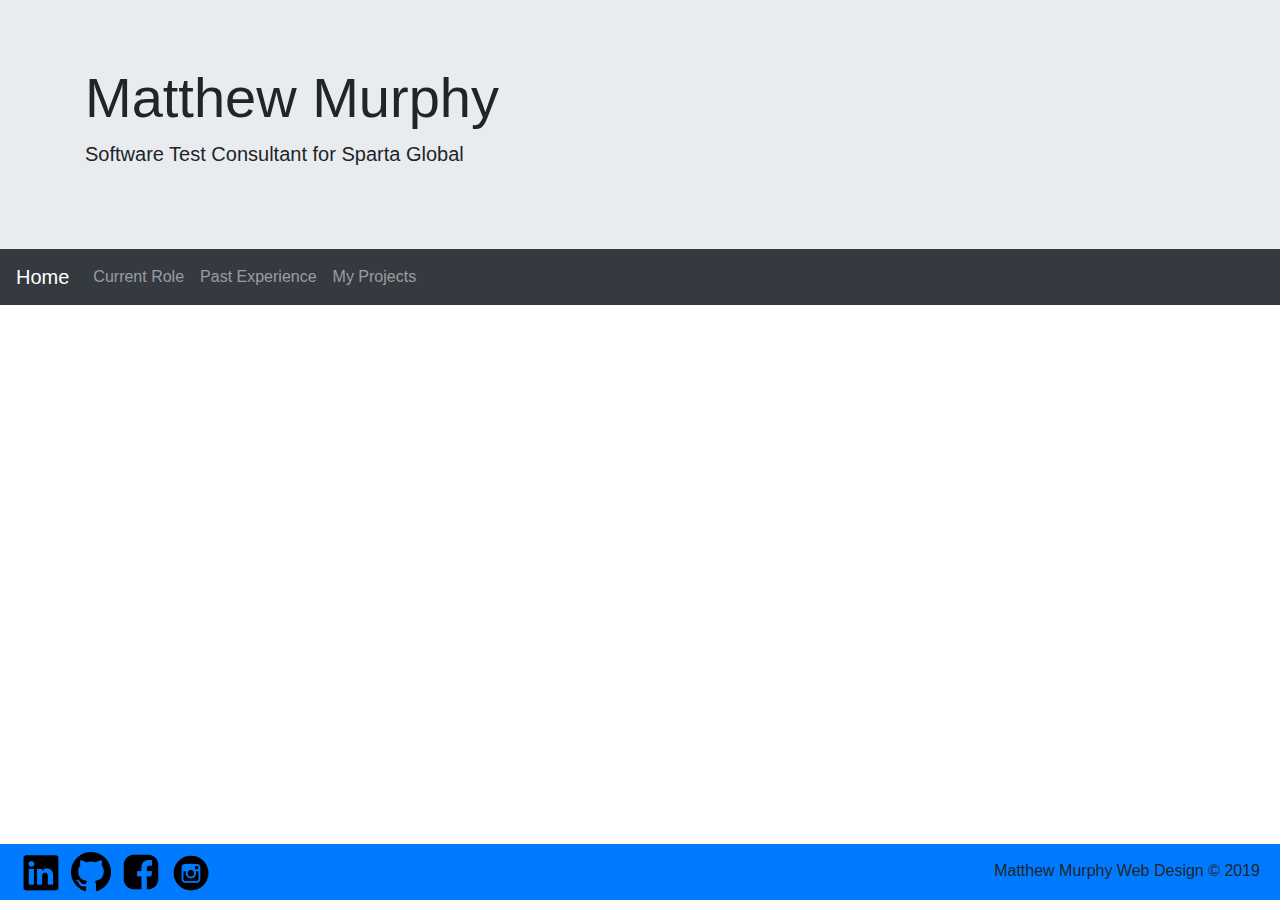
==== index.html @ 3455562f "Added social media icons to footers" ====
<!DOCTYPE html>
<html lang="en" dir="ltr">
  <head>
    <meta charset="utf-8">
    <title>Git Page</title>
    <!--  Bootstrap CSS  -->
    <link rel="stylesheet" href="https://stackpath.bootstrapcdn.com/bootstrap/4.3.1/css/bootstrap.min.css" integrity="sha384-ggOyR0iXCbMQv3Xipma34MD+dH/1fQ784/j6cY/iJTQUOhcWr7x9JvoRxT2MZw1T" crossorigin="anonymous">

    <!--  Bootstrap CSS-->
    <script src="https://code.jquery.com/jquery-3.3.1.slim.min.js" integrity="sha384-q8i/X+965DzO0rT7abK41JStQIAqVgRVzpbzo5smXKp4YfRvH+8abtTE1Pi6jizo" crossorigin="anonymous"></script>
    <script src="https://cdnjs.cloudflare.com/ajax/libs/popper.js/1.14.7/umd/popper.min.js" integrity="sha384-UO2eT0CpHqdSJQ6hJty5KVphtPhzWj9WO1clHTMGa3JDZwrnQq4sF86dIHNDz0W1" crossorigin="anonymous"></script>
    <script src="https://stackpath.bootstrapcdn.com/bootstrap/4.3.1/js/bootstrap.min.js" integrity="sha384-JjSmVgyd0p3pXB1rRibZUAYoIIy6OrQ6VrjIEaFf/nJGzIxFDsf4x0xIM+B07jRM" crossorigin="anonymous"></script>

    <!--  Custom CSS-->
    <link rel="stylesheet" href="css/styles.css">
  </head>
  <body>

    <!--  Jumbotron Page Header-->
    <div class="jumbotron jumbotron-fluid mb-0">
      <div class="container">
        <h1 class="display-4">Matthew Murphy</h1>
        <p class="lead">Software Test Consultant for Sparta Global</p>
      </div>
    </div>

    <!--  Top Navigation Bar for Page-->
    <nav class="navbar navbar-expand-lg navbar-dark bg-dark">
      <a class="navbar-brand" href="#">Home</a>
      <button class="navbar-toggler" type="button" data-toggle="collapse" data-target="#navbarNavAltMarkup" aria-controls="navbarNavAltMarkup" aria-expanded="false" aria-label="Toggle navigation">
        <span class="navbar-toggler-icon"></span>
      </button>
      <div class="collapse navbar-collapse" id="navbarNavAltMarkup">
        <div class="navbar-nav">
          <a class="nav-item nav-link" href="pages/current-role.html">Current Role<span class="sr-only">(current)</span></a>
          <a class="nav-item nav-link" href="pages/past-experience.html">Past Experience</a>
          <a class="nav-item nav-link" href="pages/projects.html">My Projects</a>
        </div>
      </div>
    </nav>

    <!--  Section should include: -->
    <!--  About me section - who I am, what Im doing, why I want to do it-->
    <!--  Past experience, past education-->
    <!--  3 best technical skills, 3 best assets e.g leadership, self-development, communication-->

    <!--  Bottom Nav Bar for the site-->
    <div class="bottom-nav fixed-bottom">
      <nav class="navbar logo-bar">
        <a href="#"><img class="social-logo" src="img/socialmedia-logos/linkedin.png" alt=""></a>
        <a href="#"><img class="social-logo" src="img/socialmedia-logos/github.png" alt=""></a>
        <a href="#"><img class="social-logo" src="img/socialmedia-logos/facebook.png" alt=""></a>
        <a href="#"><img class="social-logo" src="img/socialmedia-logos/instagram.png" alt=""></a>
      </nav>
      <p>Matthew Murphy Web Design &copy; 2019</p>
    </div>
  </body>
</html>
---- css/styles.css ----
body {
  box-sizing: border-box;
}

.social-logo {
  max-width: 40px;
  max-height: 40px;
}

.bottom-nav {
  display: flex;
  justify-content: space-between;
  background-color: #007bff;
}

.bottom-nav p {
  padding: 15px 20px 0 0;
  margin: 0;
}

.logo-bar {
  justify-content: flex-start;
  background-color: inherit;
}

.logo-bar a {
  padding: 0 5px;
}
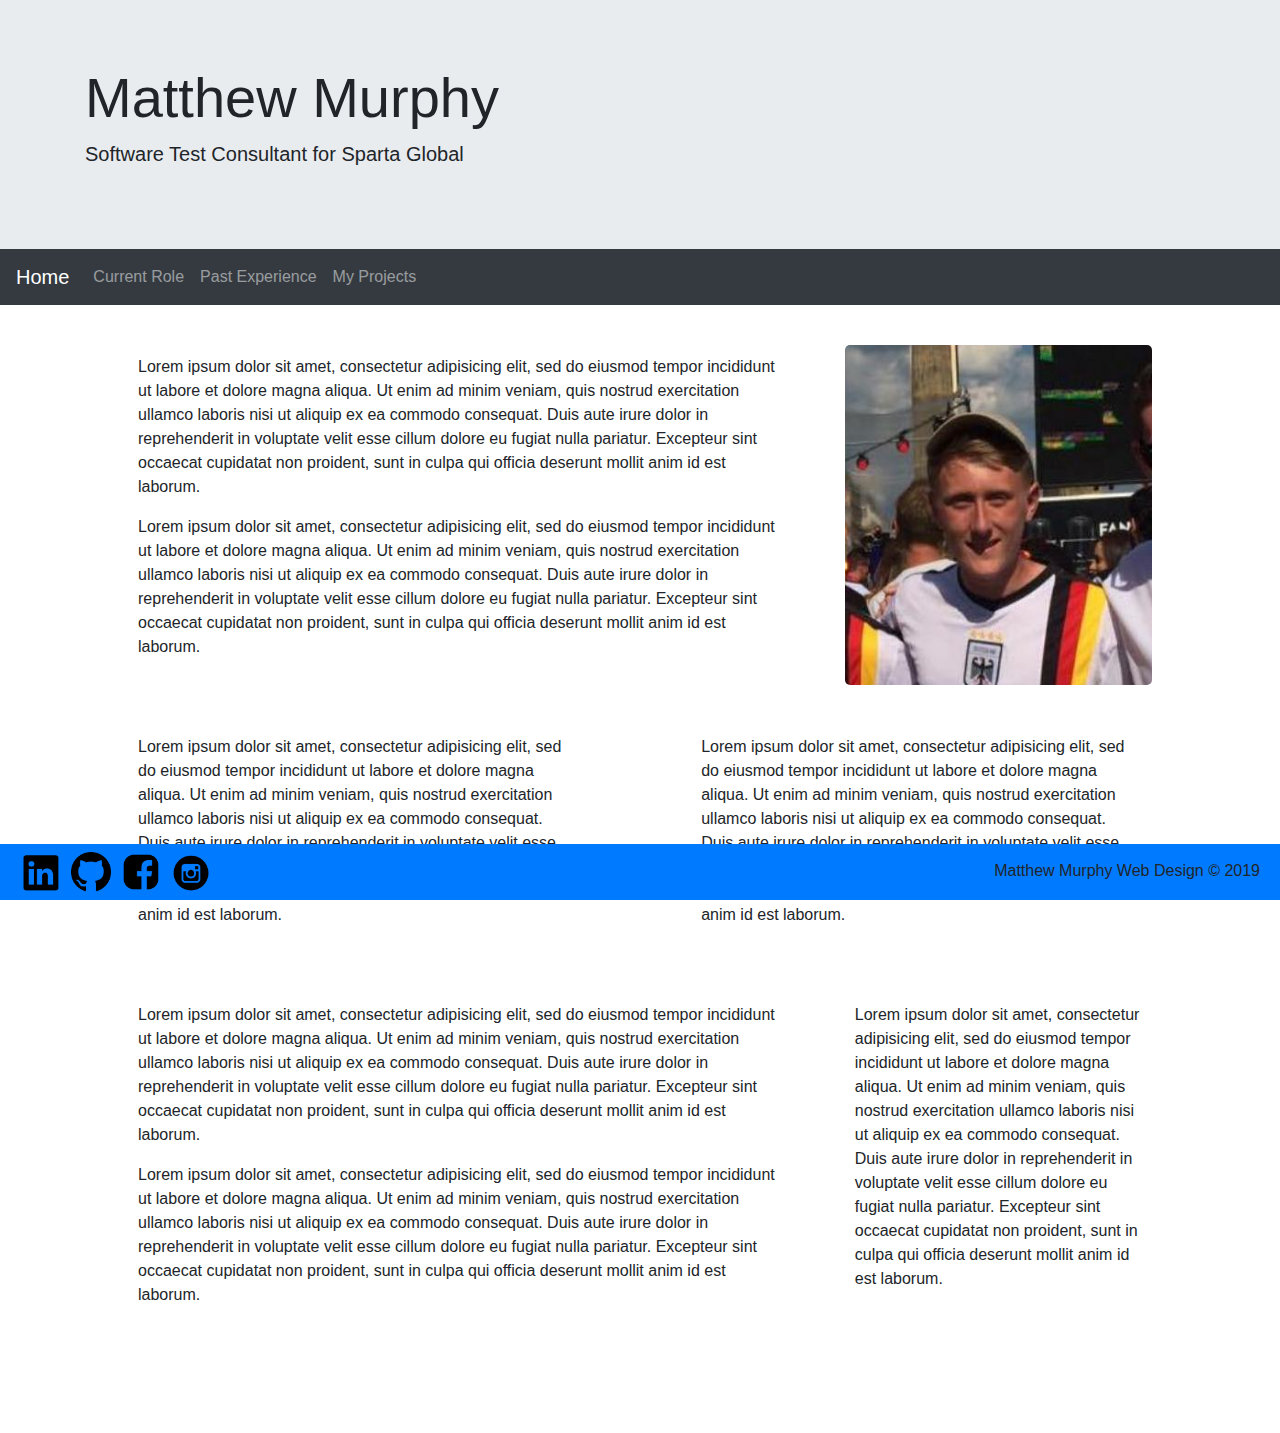
==== commit 6c410547: "Completed layout for index page" ====
--- a/index.html
+++ b/index.html
@@ -39,18 +39,45 @@
       </div>
     </nav>
 
-    <!--  Section should include: -->
     <!--  About me section - who I am, what Im doing, why I want to do it-->
     <!--  Past experience, past education-->
+    <div class="index-row">
+      <div class="index-text-container">
+        <p>Lorem ipsum dolor sit amet, consectetur adipisicing elit, sed do eiusmod tempor incididunt ut labore et dolore magna aliqua. Ut enim ad minim veniam, quis nostrud exercitation ullamco laboris nisi ut aliquip ex ea commodo consequat. Duis aute irure dolor in reprehenderit in voluptate velit esse cillum dolore eu fugiat nulla pariatur. Excepteur sint occaecat cupidatat non proident, sunt in culpa qui officia deserunt mollit anim id est laborum.</p>
+        <p>Lorem ipsum dolor sit amet, consectetur adipisicing elit, sed do eiusmod tempor incididunt ut labore et dolore magna aliqua. Ut enim ad minim veniam, quis nostrud exercitation ullamco laboris nisi ut aliquip ex ea commodo consequat. Duis aute irure dolor in reprehenderit in voluptate velit esse cillum dolore eu fugiat nulla pariatur. Excepteur sint occaecat cupidatat non proident, sunt in culpa qui officia deserunt mollit anim id est laborum.</p>
+      </div>
+      <img src="img/profile-photo.jpeg" alt="">
+    </div>
+
     <!--  3 best technical skills, 3 best assets e.g leadership, self-development, communication-->
+    <div class="index-row">
+      <div class="index-skills-container">
+        <p>Lorem ipsum dolor sit amet, consectetur adipisicing elit, sed do eiusmod tempor incididunt ut labore et dolore magna aliqua. Ut enim ad minim veniam, quis nostrud exercitation ullamco laboris nisi ut aliquip ex ea commodo consequat. Duis aute irure dolor in reprehenderit in voluptate velit esse cillum dolore eu fugiat nulla pariatur. Excepteur sint occaecat cupidatat non proident, sunt in culpa qui officia deserunt mollit anim id est laborum.</p>
+      </div>
+      <div class="index-skills-container">
+        <p>Lorem ipsum dolor sit amet, consectetur adipisicing elit, sed do eiusmod tempor incididunt ut labore et dolore magna aliqua. Ut enim ad minim veniam, quis nostrud exercitation ullamco laboris nisi ut aliquip ex ea commodo consequat. Duis aute irure dolor in reprehenderit in voluptate velit esse cillum dolore eu fugiat nulla pariatur. Excepteur sint occaecat cupidatat non proident, sunt in culpa qui officia deserunt mollit anim id est laborum.</p>
+      </div>
+    </div>
+
+    <div class="index-row bottom-row">
+      <div class="passions-container">
+        <p>Lorem ipsum dolor sit amet, consectetur adipisicing elit, sed do eiusmod tempor incididunt ut labore et dolore magna aliqua. Ut enim ad minim veniam, quis nostrud exercitation ullamco laboris nisi ut aliquip ex ea commodo consequat. Duis aute irure dolor in reprehenderit in voluptate velit esse cillum dolore eu fugiat nulla pariatur. Excepteur sint occaecat cupidatat non proident, sunt in culpa qui officia deserunt mollit anim id est laborum.</p>
+        <p>Lorem ipsum dolor sit amet, consectetur adipisicing elit, sed do eiusmod tempor incididunt ut labore et dolore magna aliqua. Ut enim ad minim veniam, quis nostrud exercitation ullamco laboris nisi ut aliquip ex ea commodo consequat. Duis aute irure dolor in reprehenderit in voluptate velit esse cillum dolore eu fugiat nulla pariatur. Excepteur sint occaecat cupidatat non proident, sunt in culpa qui officia deserunt mollit anim id est laborum.</p>
+      </div>
+      <div class="areas-to-improve-container">
+        <p>Lorem ipsum dolor sit amet, consectetur adipisicing elit, sed do eiusmod tempor incididunt ut labore et dolore magna aliqua. Ut enim ad minim veniam, quis nostrud exercitation ullamco laboris nisi ut aliquip ex ea commodo consequat. Duis aute irure dolor in reprehenderit in voluptate velit esse cillum dolore eu fugiat nulla pariatur. Excepteur sint occaecat cupidatat non proident, sunt in culpa qui officia deserunt mollit anim id est laborum.</p>
+      </div>
+    </div>
+
+    <!--  Projects im looking to work on / skills im looking to gain-->
 
     <!--  Bottom Nav Bar for the site-->
     <div class="bottom-nav fixed-bottom">
       <nav class="navbar logo-bar">
-        <a href="#"><img class="social-logo" src="img/socialmedia-logos/linkedin.png" alt=""></a>
-        <a href="#"><img class="social-logo" src="img/socialmedia-logos/github.png" alt=""></a>
-        <a href="#"><img class="social-logo" src="img/socialmedia-logos/facebook.png" alt=""></a>
-        <a href="#"><img class="social-logo" src="img/socialmedia-logos/instagram.png" alt=""></a>
+        <a href="https://www.linkedin.com/in/matthew-murphy-510a07127/"><img class="social-logo" src="img/socialmedia-logos/linkedin.png" alt=""></a>
+        <a href="https://github.com/Murphh"><img class="social-logo" src="img/socialmedia-logos/github.png" alt=""></a>
+        <a href="https://www.facebook.com/matty.murphy.9"><img class="social-logo" src="img/socialmedia-logos/facebook.png" alt=""></a>
+        <a href="https://www.instagram.com/murphmatty/"><img class="social-logo" src="img/socialmedia-logos/instagram.png" alt=""></a>
       </nav>
       <p>Matthew Murphy Web Design &copy; 2019</p>
     </div>
--- a/css/styles.css
+++ b/css/styles.css
@@ -1,5 +1,6 @@
 body {
   box-sizing: border-box;
+  width: 100vw;
 }
 
 .social-logo {
@@ -11,6 +12,7 @@
   display: flex;
   justify-content: space-between;
   background-color: #007bff;
+  width: 100vw;
 }
 
 .bottom-nav p {
@@ -26,3 +28,42 @@
 .logo-bar a {
   padding: 0 5px;
 }
+
+.index-row {
+  display: flex;
+  width: 80%;
+  max-height: 800px;
+  margin: 40px 10% 0;
+  justify-content: space-between;
+}
+
+.index-text-container {
+  width: 65%;
+  padding: 10px;
+}
+
+.index-row img {
+  width: 30%;
+  border-radius: 5px;
+  max-height: 400px;
+  min-width: 250px;
+}
+
+.index-skills-container {
+  width: 45%;
+  padding: 10px;
+}
+
+.passions-container {
+  width: 65%;
+  padding: 10px;
+}
+
+.areas-to-improve-container {
+  width: 30%;
+  padding: 10px;
+}
+
+.bottom-row {
+  margin-bottom: 100px;
+}
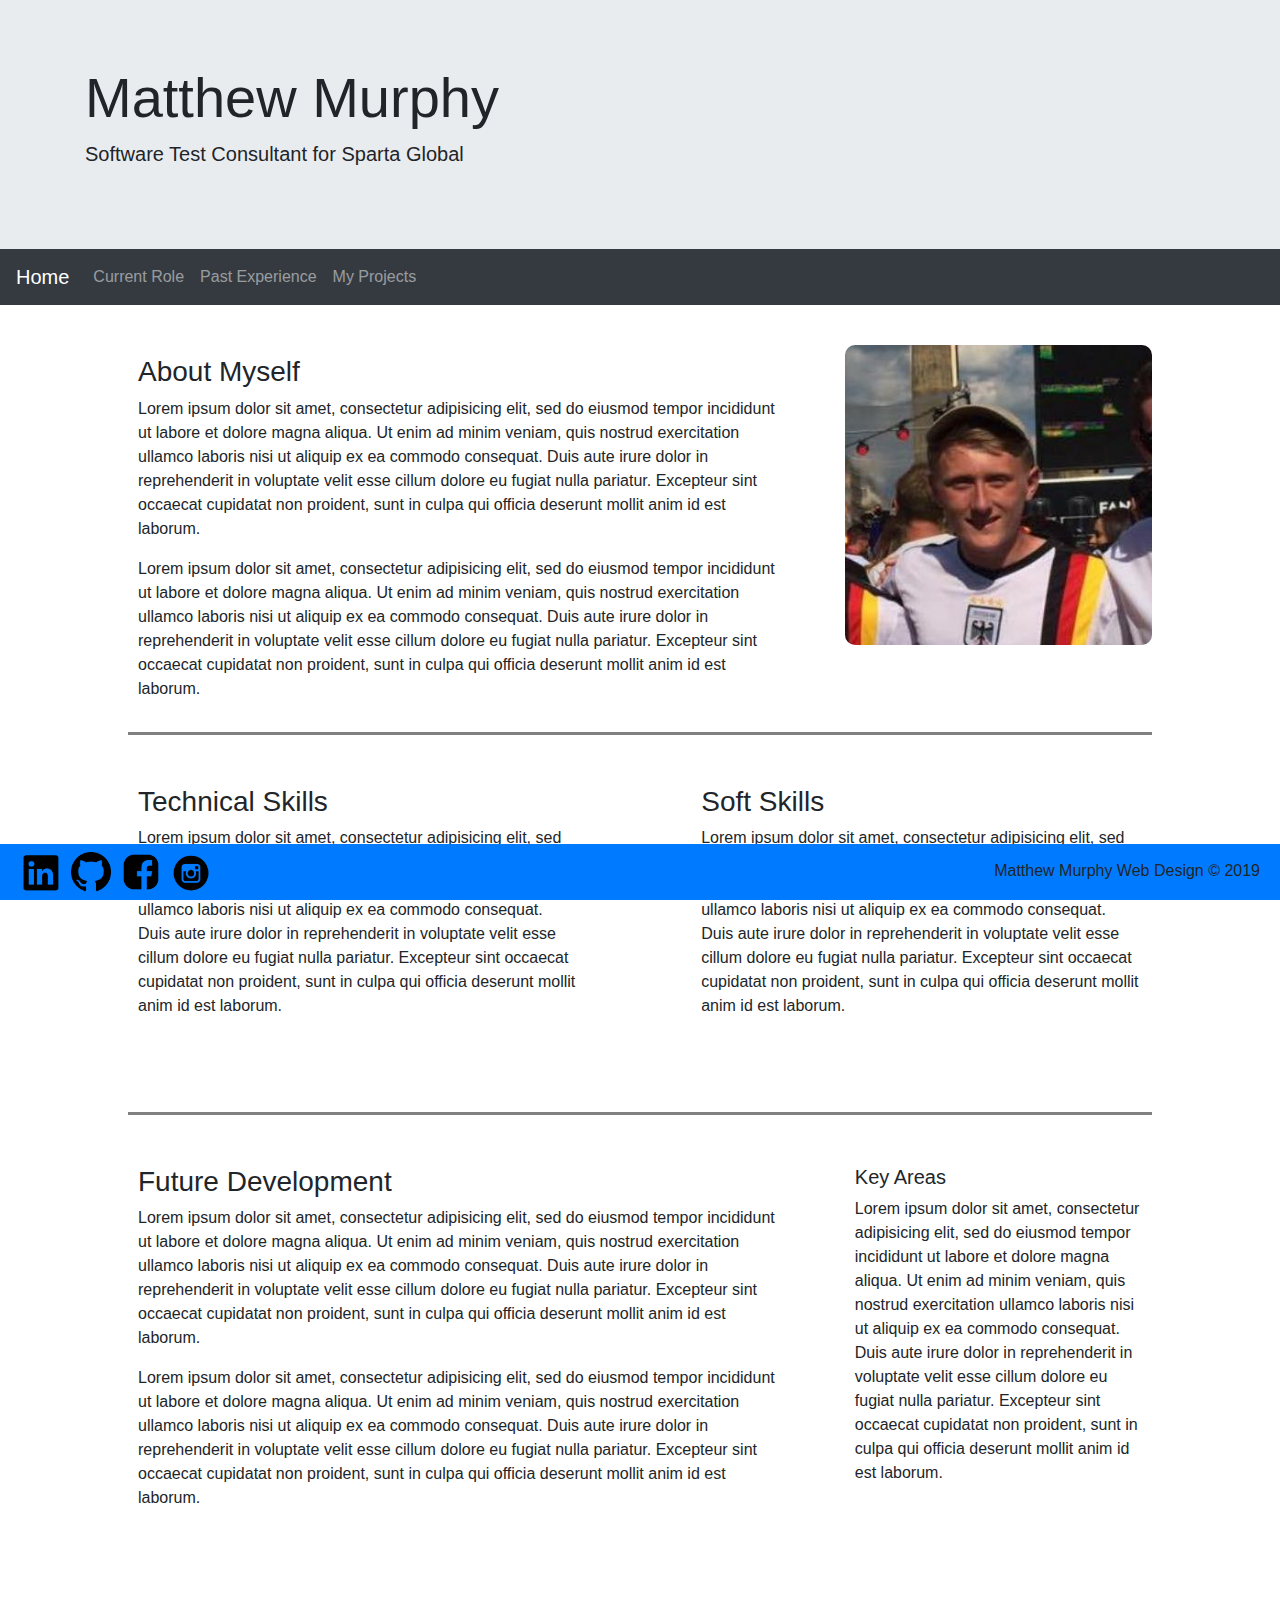
==== commit b714712d: "Added sticky top nav bar, finished section headings, added divider lines between sections" ====
--- a/index.html
+++ b/index.html
@@ -25,7 +25,7 @@
     </div>
 
     <!--  Top Navigation Bar for Page-->
-    <nav class="navbar navbar-expand-lg navbar-dark bg-dark">
+    <nav class="navbar navbar-expand-lg navbar-dark bg-dark sticky-top">
       <a class="navbar-brand" href="#">Home</a>
       <button class="navbar-toggler" type="button" data-toggle="collapse" data-target="#navbarNavAltMarkup" aria-controls="navbarNavAltMarkup" aria-expanded="false" aria-label="Toggle navigation">
         <span class="navbar-toggler-icon"></span>
@@ -41,8 +41,9 @@
 
     <!--  About me section - who I am, what Im doing, why I want to do it-->
     <!--  Past experience, past education-->
-    <div class="index-row">
+    <div class="row bottom-border">
       <div class="index-text-container">
+        <h3>About Myself</h3>
         <p>Lorem ipsum dolor sit amet, consectetur adipisicing elit, sed do eiusmod tempor incididunt ut labore et dolore magna aliqua. Ut enim ad minim veniam, quis nostrud exercitation ullamco laboris nisi ut aliquip ex ea commodo consequat. Duis aute irure dolor in reprehenderit in voluptate velit esse cillum dolore eu fugiat nulla pariatur. Excepteur sint occaecat cupidatat non proident, sunt in culpa qui officia deserunt mollit anim id est laborum.</p>
         <p>Lorem ipsum dolor sit amet, consectetur adipisicing elit, sed do eiusmod tempor incididunt ut labore et dolore magna aliqua. Ut enim ad minim veniam, quis nostrud exercitation ullamco laboris nisi ut aliquip ex ea commodo consequat. Duis aute irure dolor in reprehenderit in voluptate velit esse cillum dolore eu fugiat nulla pariatur. Excepteur sint occaecat cupidatat non proident, sunt in culpa qui officia deserunt mollit anim id est laborum.</p>
       </div>
@@ -50,26 +51,30 @@
     </div>
 
     <!--  3 best technical skills, 3 best assets e.g leadership, self-development, communication-->
-    <div class="index-row">
+    <div class="row bottom-border">
       <div class="index-skills-container">
+        <h3>Technical Skills</h3>
         <p>Lorem ipsum dolor sit amet, consectetur adipisicing elit, sed do eiusmod tempor incididunt ut labore et dolore magna aliqua. Ut enim ad minim veniam, quis nostrud exercitation ullamco laboris nisi ut aliquip ex ea commodo consequat. Duis aute irure dolor in reprehenderit in voluptate velit esse cillum dolore eu fugiat nulla pariatur. Excepteur sint occaecat cupidatat non proident, sunt in culpa qui officia deserunt mollit anim id est laborum.</p>
       </div>
       <div class="index-skills-container">
+        <h3>Soft Skills</h3>
         <p>Lorem ipsum dolor sit amet, consectetur adipisicing elit, sed do eiusmod tempor incididunt ut labore et dolore magna aliqua. Ut enim ad minim veniam, quis nostrud exercitation ullamco laboris nisi ut aliquip ex ea commodo consequat. Duis aute irure dolor in reprehenderit in voluptate velit esse cillum dolore eu fugiat nulla pariatur. Excepteur sint occaecat cupidatat non proident, sunt in culpa qui officia deserunt mollit anim id est laborum.</p>
       </div>
     </div>
 
-    <div class="index-row bottom-row">
+      <!--  Projects im looking to work on /
+      skills im looking to gain list-->
+    <div class="row bottom-row">
       <div class="passions-container">
+        <h3>Future Development</h3>
         <p>Lorem ipsum dolor sit amet, consectetur adipisicing elit, sed do eiusmod tempor incididunt ut labore et dolore magna aliqua. Ut enim ad minim veniam, quis nostrud exercitation ullamco laboris nisi ut aliquip ex ea commodo consequat. Duis aute irure dolor in reprehenderit in voluptate velit esse cillum dolore eu fugiat nulla pariatur. Excepteur sint occaecat cupidatat non proident, sunt in culpa qui officia deserunt mollit anim id est laborum.</p>
         <p>Lorem ipsum dolor sit amet, consectetur adipisicing elit, sed do eiusmod tempor incididunt ut labore et dolore magna aliqua. Ut enim ad minim veniam, quis nostrud exercitation ullamco laboris nisi ut aliquip ex ea commodo consequat. Duis aute irure dolor in reprehenderit in voluptate velit esse cillum dolore eu fugiat nulla pariatur. Excepteur sint occaecat cupidatat non proident, sunt in culpa qui officia deserunt mollit anim id est laborum.</p>
       </div>
       <div class="areas-to-improve-container">
+        <h5>Key Areas</h5>
         <p>Lorem ipsum dolor sit amet, consectetur adipisicing elit, sed do eiusmod tempor incididunt ut labore et dolore magna aliqua. Ut enim ad minim veniam, quis nostrud exercitation ullamco laboris nisi ut aliquip ex ea commodo consequat. Duis aute irure dolor in reprehenderit in voluptate velit esse cillum dolore eu fugiat nulla pariatur. Excepteur sint occaecat cupidatat non proident, sunt in culpa qui officia deserunt mollit anim id est laborum.</p>
       </div>
     </div>
-
-    <!--  Projects im looking to work on / skills im looking to gain-->
 
     <!--  Bottom Nav Bar for the site-->
     <div class="bottom-nav fixed-bottom">
--- a/css/styles.css
+++ b/css/styles.css
@@ -29,12 +29,39 @@
   padding: 0 5px;
 }
 
-.index-row {
+.row {
   display: flex;
   width: 80%;
   max-height: 800px;
   margin: 40px 10% 0;
   justify-content: space-between;
+  padding-bottom: 5px;
+  min-height: 340px;
+}
+
+.bottom-border {
+  border-bottom: 3px solid grey;
+}
+
+.training-row {
+  flex-direction: column;
+  max-height: 1300px;
+}
+
+.training-row h3{
+  margin-bottom: 20px;
+}
+
+.training-week {
+  padding: 10px 15px;
+  display: flex;
+  justify-content: space-between;
+  border: solid 2px grey;
+  /* border-bottom: 0; */
+}
+
+.training-week h4, .training-week p {
+  margin: 0;
 }
 
 .index-text-container {
@@ -42,10 +69,10 @@
   padding: 10px;
 }
 
-.index-row img {
+.row img {
   width: 30%;
-  border-radius: 5px;
-  max-height: 400px;
+  border-radius: 10px;
+  max-height: 300px;
   min-width: 250px;
 }
 
@@ -67,3 +94,29 @@
 .bottom-row {
   margin-bottom: 100px;
 }
+
+.journey-column {
+  width: 30%;
+  height: 100%;
+}
+
+.row h2 {
+  width: 100%;
+  margin-bottom: 20px;
+}
+
+.work-experience-column {
+  width: 45%;
+}
+
+.university-section {
+  width: 65%;
+}
+
+.secondary-section {
+  width: 30%;
+}
+
+.project-section {
+  width: 60%;
+}
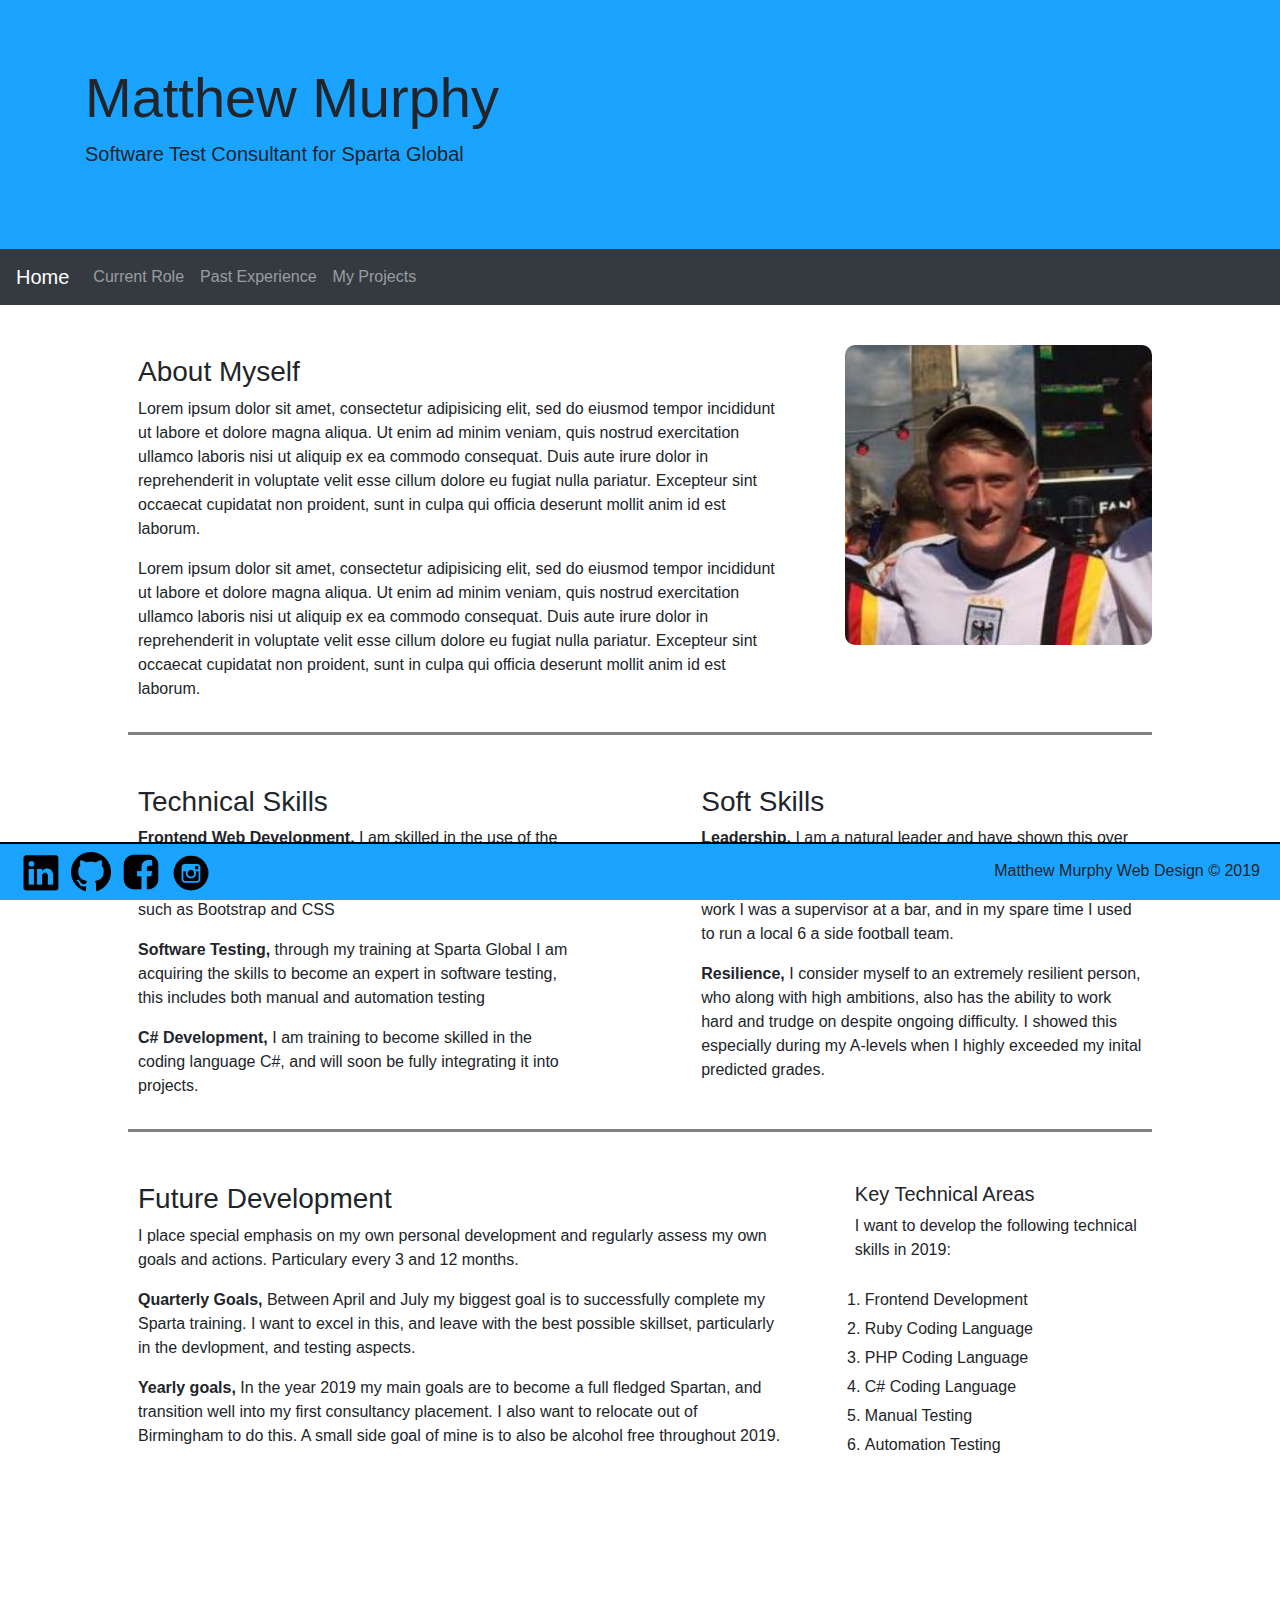
==== commit e9ec8608: "Completed 2/3 sections of home page" ====
--- a/index.html
+++ b/index.html
@@ -54,11 +54,14 @@
     <div class="row bottom-border">
       <div class="index-skills-container">
         <h3>Technical Skills</h3>
-        <p>Lorem ipsum dolor sit amet, consectetur adipisicing elit, sed do eiusmod tempor incididunt ut labore et dolore magna aliqua. Ut enim ad minim veniam, quis nostrud exercitation ullamco laboris nisi ut aliquip ex ea commodo consequat. Duis aute irure dolor in reprehenderit in voluptate velit esse cillum dolore eu fugiat nulla pariatur. Excepteur sint occaecat cupidatat non proident, sunt in culpa qui officia deserunt mollit anim id est laborum.</p>
+        <p><b>Frontend Web Development,</b> I am skilled in the use of the main frontend web development tools.  This includes HTML5, CSS3, and JavaScript mainly.  But also covers frameworks such as Bootstrap and CSS</p>
+        <p><b>Software Testing,</b> through my training at Sparta Global I am acquiring the skills to become an expert in software testing, this includes both manual and automation testing</p>
+        <p><b>C# Development, </b> I am training to become skilled in the coding language C#, and will soon be fully integrating it into projects.</p>
       </div>
       <div class="index-skills-container">
         <h3>Soft Skills</h3>
-        <p>Lorem ipsum dolor sit amet, consectetur adipisicing elit, sed do eiusmod tempor incididunt ut labore et dolore magna aliqua. Ut enim ad minim veniam, quis nostrud exercitation ullamco laboris nisi ut aliquip ex ea commodo consequat. Duis aute irure dolor in reprehenderit in voluptate velit esse cillum dolore eu fugiat nulla pariatur. Excepteur sint occaecat cupidatat non proident, sunt in culpa qui officia deserunt mollit anim id est laborum.</p>
+        <p><b>Leadership, </b>I am a natural leader and have shown this over the years through many different types of commitments. At University, I led my second year group project, in my part time work I was a supervisor at a bar, and in my spare time I used to run a local 6 a side football team.</p>
+        <p><b>Resilience, </b>I consider myself to an extremely resilient person, who along with high ambitions, also has the ability to work hard and trudge on despite ongoing difficulty. I showed this especially during my A-levels when I highly exceeded my inital predicted grades.</p>
       </div>
     </div>
 
@@ -67,12 +70,21 @@
     <div class="row bottom-row">
       <div class="passions-container">
         <h3>Future Development</h3>
-        <p>Lorem ipsum dolor sit amet, consectetur adipisicing elit, sed do eiusmod tempor incididunt ut labore et dolore magna aliqua. Ut enim ad minim veniam, quis nostrud exercitation ullamco laboris nisi ut aliquip ex ea commodo consequat. Duis aute irure dolor in reprehenderit in voluptate velit esse cillum dolore eu fugiat nulla pariatur. Excepteur sint occaecat cupidatat non proident, sunt in culpa qui officia deserunt mollit anim id est laborum.</p>
-        <p>Lorem ipsum dolor sit amet, consectetur adipisicing elit, sed do eiusmod tempor incididunt ut labore et dolore magna aliqua. Ut enim ad minim veniam, quis nostrud exercitation ullamco laboris nisi ut aliquip ex ea commodo consequat. Duis aute irure dolor in reprehenderit in voluptate velit esse cillum dolore eu fugiat nulla pariatur. Excepteur sint occaecat cupidatat non proident, sunt in culpa qui officia deserunt mollit anim id est laborum.</p>
+        <p>I place special emphasis on my own personal development and regularly assess my own goals and actions. Particulary every 3 and 12 months.</p>
+        <p><b>Quarterly Goals, </b> Between April and July my biggest goal is to successfully complete my Sparta training.  I want to excel in this, and leave with the best possible skillset, particularly in the devlopment, and testing aspects.</p>
+        <p><b>Yearly goals, </b> In the year 2019 my main goals are to become a full fledged Spartan, and transition well into my first consultancy placement. I also want to relocate out of Birmingham to do this.  A small side goal of mine is to also be alcohol free throughout 2019.</p>
       </div>
       <div class="areas-to-improve-container">
-        <h5>Key Areas</h5>
-        <p>Lorem ipsum dolor sit amet, consectetur adipisicing elit, sed do eiusmod tempor incididunt ut labore et dolore magna aliqua. Ut enim ad minim veniam, quis nostrud exercitation ullamco laboris nisi ut aliquip ex ea commodo consequat. Duis aute irure dolor in reprehenderit in voluptate velit esse cillum dolore eu fugiat nulla pariatur. Excepteur sint occaecat cupidatat non proident, sunt in culpa qui officia deserunt mollit anim id est laborum.</p>
+        <h5>Key Technical Areas</h5>
+        <p>I want to develop the following technical skills in 2019: </p>
+        <ol class="list">
+          <li>Frontend development</li>
+          <li>Ruby coding language</li>
+          <li>PHP coding language</li>
+          <li>C# coding language</li>
+          <li>Manual Testing</li>
+          <li>Automation Testing</li>
+        </ol>
       </div>
     </div>
 
--- a/css/styles.css
+++ b/css/styles.css
@@ -1,6 +1,10 @@
 body {
   box-sizing: border-box;
   width: 100vw;
+}
+
+.jumbotron {
+  background-color: #1aa3ff;
 }
 
 .social-logo {
@@ -11,8 +15,9 @@
 .bottom-nav {
   display: flex;
   justify-content: space-between;
-  background-color: #007bff;
+  background-color: #1aa3ff;
   width: 100vw;
+  border-top: solid 2px black;
 }
 
 .bottom-nav p {
@@ -120,3 +125,12 @@
 .project-section {
   width: 60%;
 }
+
+.list {
+  padding: 10px;
+}
+
+.list li {
+  padding: 0 0 5px 0;
+  text-transform: capitalize;
+}
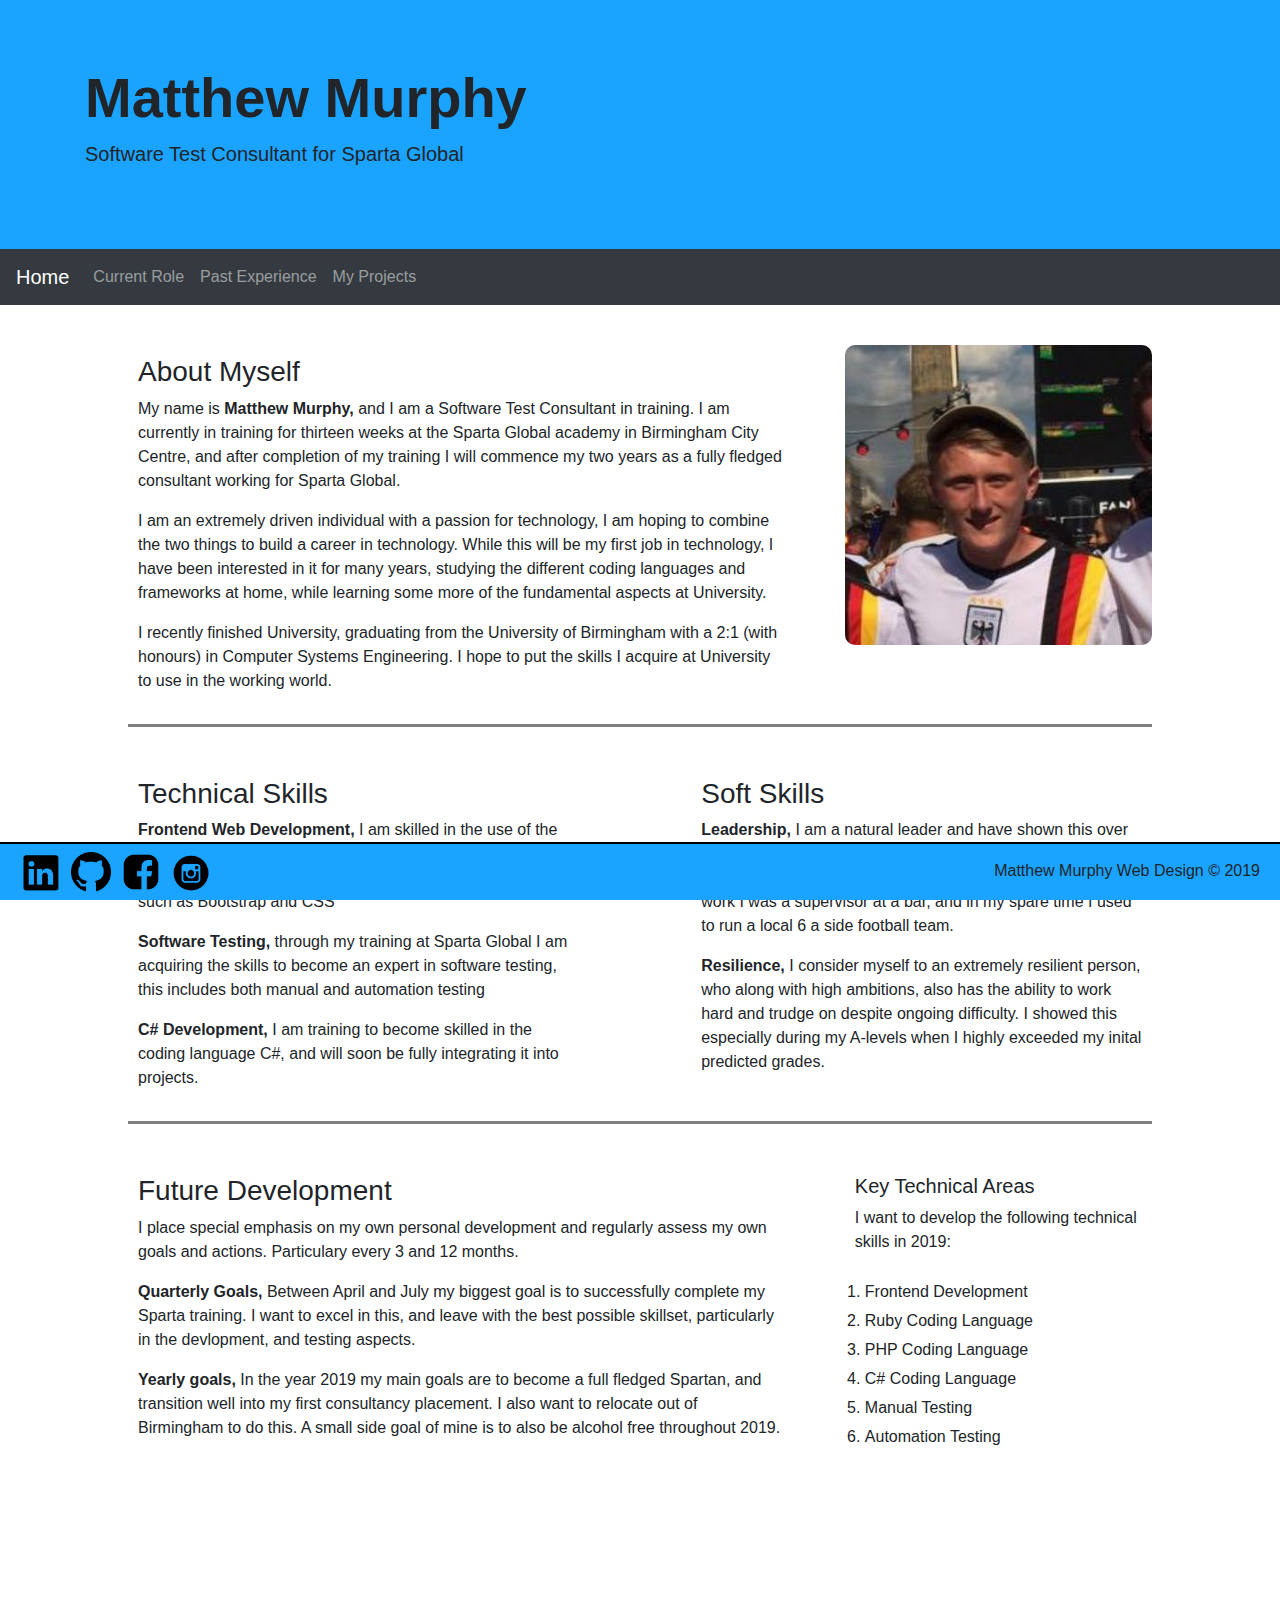
==== commit 423575a0: "Finished index page text" ====
--- a/index.html
+++ b/index.html
@@ -44,8 +44,9 @@
     <div class="row bottom-border">
       <div class="index-text-container">
         <h3>About Myself</h3>
-        <p>Lorem ipsum dolor sit amet, consectetur adipisicing elit, sed do eiusmod tempor incididunt ut labore et dolore magna aliqua. Ut enim ad minim veniam, quis nostrud exercitation ullamco laboris nisi ut aliquip ex ea commodo consequat. Duis aute irure dolor in reprehenderit in voluptate velit esse cillum dolore eu fugiat nulla pariatur. Excepteur sint occaecat cupidatat non proident, sunt in culpa qui officia deserunt mollit anim id est laborum.</p>
-        <p>Lorem ipsum dolor sit amet, consectetur adipisicing elit, sed do eiusmod tempor incididunt ut labore et dolore magna aliqua. Ut enim ad minim veniam, quis nostrud exercitation ullamco laboris nisi ut aliquip ex ea commodo consequat. Duis aute irure dolor in reprehenderit in voluptate velit esse cillum dolore eu fugiat nulla pariatur. Excepteur sint occaecat cupidatat non proident, sunt in culpa qui officia deserunt mollit anim id est laborum.</p>
+        <p>My name is <b>Matthew Murphy,</b> and I am a Software Test Consultant in training.  I am currently in training for thirteen weeks at the Sparta Global academy in Birmingham City Centre, and after completion of my training I will commence my two years as a fully fledged consultant working for Sparta Global.</p>
+        <p>I am an extremely driven individual with a passion for technology, I am hoping to combine the two things to build a career in technology.  While this will be my first job in technology, I have been interested in it for many years, studying the different coding languages and frameworks at home, while learning some more of the fundamental aspects at University. </p>
+        <p>I recently finished University, graduating from the University of Birmingham with a 2:1 (with honours) in Computer Systems Engineering. I hope to put the skills I acquire at University to use in the working world.</p>
       </div>
       <img src="img/profile-photo.jpeg" alt="">
     </div>
--- a/css/styles.css
+++ b/css/styles.css
@@ -5,6 +5,10 @@
 
 .jumbotron {
   background-color: #1aa3ff;
+}
+
+.jumbotron h1, .active {
+  font-weight: bold;
 }
 
 .social-logo {
@@ -44,6 +48,14 @@
   min-height: 340px;
 }
 
+.modules-section {
+  display: flex;
+  width: 80%;
+  margin: 10px 10% 0;
+  justify-content: space-between;
+  padding-bottom: 5px;
+}
+
 .bottom-border {
   border-bottom: 3px solid grey;
 }
@@ -62,7 +74,7 @@
   display: flex;
   justify-content: space-between;
   border: solid 2px grey;
-  /* border-bottom: 0; */
+  background-color: lightblue;
 }
 
 .training-week h4, .training-week p {
@@ -118,6 +130,24 @@
   width: 65%;
 }
 
+.modules-section {
+  display: flex;
+  width: 100%;
+  margin: 10px 0 0;
+  justify-content: space-between;
+  padding-bottom: 5px;
+}
+
+.modules-section ul {
+  display: inline-block;
+  width: 50%;
+  padding: 0 20px 0;
+}
+
+.modules-section li {
+  padding-bottom: 5px;
+}
+
 .secondary-section {
   width: 30%;
 }
@@ -134,3 +164,7 @@
   padding: 0 0 5px 0;
   text-transform: capitalize;
 }
+
+.grade {
+  float: right;
+}
